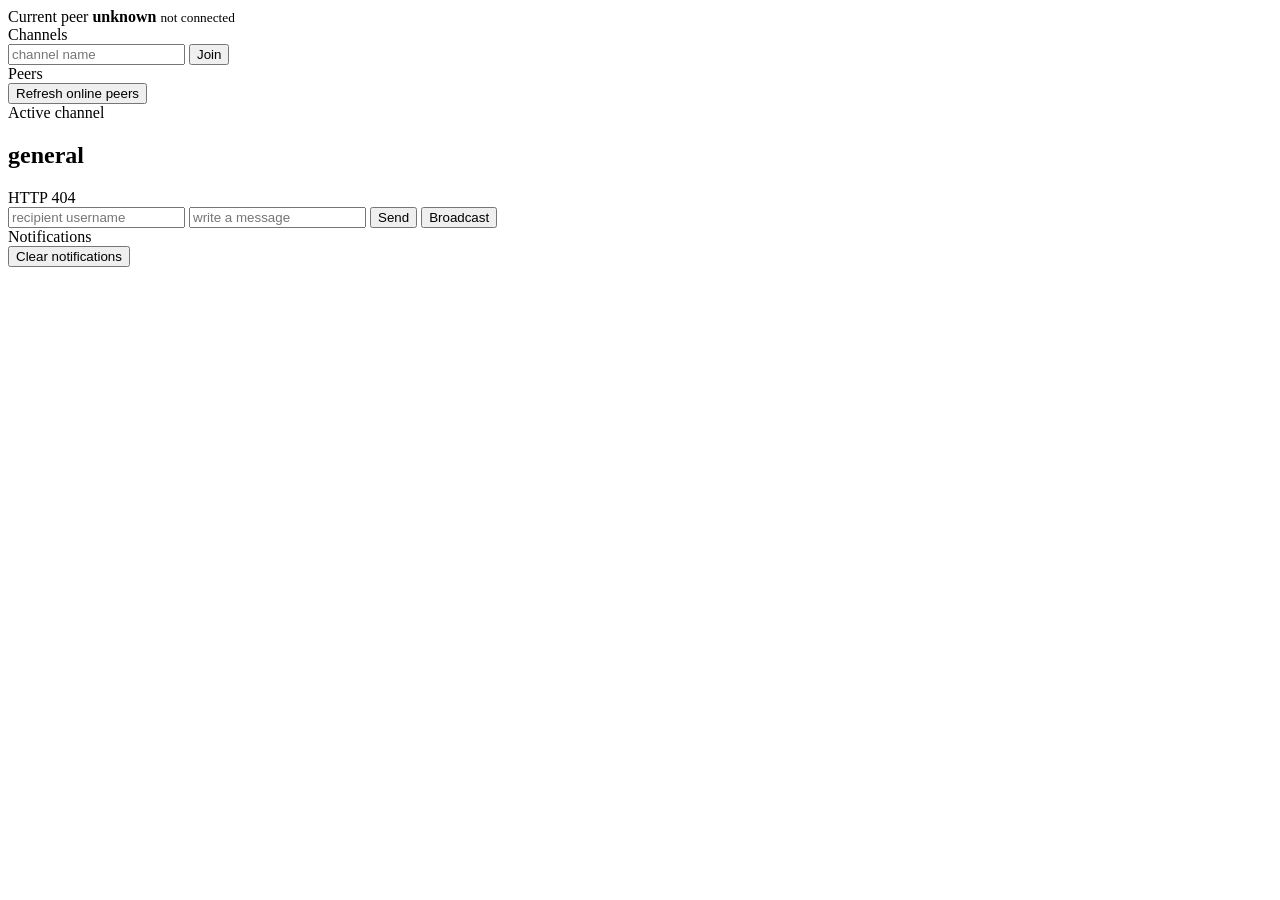
==== www/chat.html @ bfc245e7 "Complete hybrid chat app assignment" ====
﻿<!doctype html>
<html lang="en">
<head>
    <meta charset="utf-8">
    <meta name="viewport" content="width=device-width, initial-scale=1">
    <title>Hybrid Chat</title>
    <link rel="stylesheet" href="/css/styles.css?v=20260511">
</head>
<body class="chat-page">
    <main class="chat-shell">
        <aside class="chat-sidebar">
            <div class="peer-block">
                <span class="label">Current peer</span>
                <strong id="peerName">unknown</strong>
                <small id="peerAddress">not connected</small>
            </div>

            <section>
                <div class="section-title">Channels</div>
                <div id="channelList" class="channel-list"></div>
                <form id="joinForm" class="inline-form">
                    <input id="joinChannelInput" type="text" placeholder="channel name">
                    <button type="submit">Join</button>
                </form>
            </section>

            <section>
                <div class="section-title">Peers</div>
                <button id="refreshPeers" type="button" class="wide-button">Refresh online peers</button>
                <div id="peerList" class="peer-list"></div>
            </section>
        </aside>

        <section class="chat-panel">
            <header class="chat-header">
                <div>
                    <span class="label">Active channel</span>
                    <h1 id="activeChannel">general</h1>
                </div>
                <div id="statusText" class="status-text">Ready</div>
            </header>

            <div id="messageList" class="message-list" aria-live="polite"></div>

            <form id="messageForm" class="message-form">
                <input id="targetInput" type="text" placeholder="recipient username">
                <input id="messageInput" type="text" placeholder="write a message">
                <button type="submit">Send</button>
                <button id="broadcastButton" type="button">Broadcast</button>
            </form>
        </section>

        <aside class="notification-panel">
            <div class="notification-header">
                <div class="section-title">Notifications</div>
                <button id="clearNotifications" type="button">Clear notifications</button>
            </div>
            <div id="notificationList" class="notification-list"></div>
        </aside>
    </main>

    <script>
        let activeChannel = "general";
        let knownPeers = [];
        let currentPeer = "";

        function setStatus(text) {
            document.getElementById("statusText").textContent = text;
        }

        function getAuthHeader() {
            let username = sessionStorage.getItem("chatAuthUser");
            let password = sessionStorage.getItem("chatAuthPassword");

            if (!username || !password) {
                username = window.prompt("Username", "admin") || "";
                password = window.prompt("Password") || "";
                sessionStorage.setItem("chatAuthUser", username);
                sessionStorage.setItem("chatAuthPassword", password);
            }

            return "Basic " + btoa(username + ":" + password);
        }

        async function api(path, options = {}) {
            const headers = options.headers || {};
            headers.Authorization = getAuthHeader();
            if (options.body && !headers["Content-Type"]) {
                headers["Content-Type"] = "application/json";
            }

            const response = await fetch(path, {
                ...options,
                headers,
                credentials: "same-origin",
            });

            if (!response.ok) {
                if (response.status === 401) {
                    sessionStorage.removeItem("chatAuthUser");
                    sessionStorage.removeItem("chatAuthPassword");
                }
                throw new Error("HTTP " + response.status);
            }
            return response.json();
        }

        function renderChannels(channels) {
            const list = document.getElementById("channelList");
            list.innerHTML = "";
            channels.forEach((channel) => {
                const button = document.createElement("button");
                button.type = "button";
                button.className = channel === activeChannel ? "active" : "";
                button.textContent = "#" + channel;
                button.onclick = () => {
                    activeChannel = channel;
                    document.getElementById("activeChannel").textContent = channel;
                    loadMessages();
                    renderChannels(channels);
                };
                list.appendChild(button);
            });
        }

        function renderMessages(messages) {
            const list = document.getElementById("messageList");
            list.innerHTML = "";

            if (!messages.length) {
                const empty = document.createElement("div");
                empty.className = "empty-state";
                empty.textContent = "No messages in this channel yet.";
                list.appendChild(empty);
                return;
            }

            messages.forEach((message) => {
                const item = document.createElement("article");
                item.className = "message " + (message.direction || "incoming");

                const meta = document.createElement("div");
                meta.className = "message-meta";
                meta.textContent = `${message.from || "unknown"} -> ${message.to || "*"} | ${message.type || "direct"}`;

                const body = document.createElement("p");
                body.textContent = message.message || "";

                item.appendChild(meta);
                item.appendChild(body);
                list.appendChild(item);
            });
            list.scrollTop = list.scrollHeight;
        }

        function renderNotifications(notifications) {
            const list = document.getElementById("notificationList");
            list.innerHTML = "";

            if (!notifications.length) {
                const empty = document.createElement("div");
                empty.className = "empty-state";
                empty.textContent = "No new notifications.";
                list.appendChild(empty);
                return;
            }

            notifications.slice().reverse().forEach((notification) => {
                const item = document.createElement("div");
                item.className = "notification";
                item.textContent = `${notification.from} in #${notification.channel}: ${notification.message}`;
                list.appendChild(item);
            });
        }

        function renderPeers(peers) {
            const list = document.getElementById("peerList");
            list.innerHTML = "";

            const availablePeers = peers.filter((peer) => peer.username !== currentPeer);
            if (!availablePeers.length) {
                const empty = document.createElement("div");
                empty.className = "empty-state";
                empty.textContent = "No other peers online.";
                list.appendChild(empty);
                return;
            }

            availablePeers.forEach((peer) => {
                const button = document.createElement("button");
                button.type = "button";
                button.textContent = `${peer.username} (${peer.status})`;
                button.onclick = () => {
                    document.getElementById("targetInput").value = peer.username;
                };
                list.appendChild(button);
            });
        }

        async function loadPeerInfo() {
            const info = await api("/peer-info");
            currentPeer = info.username;
            document.getElementById("peerName").textContent = info.username;
            document.getElementById("peerAddress").textContent = `${info.ip}:${info.port}`;
        }

        async function loadChannels() {
            const data = await api("/channels");
            renderChannels(data.channels || []);
        }

        async function loadMessages() {
            const data = await api("/messages?channel=" + encodeURIComponent(activeChannel));
            renderMessages(data.messages || []);
        }

        async function loadNotifications() {
            const data = await api("/notifications");
            renderNotifications(data.notifications || []);
        }

        async function loadPeers() {
            const data = await api("/peers");
            knownPeers = data.peers || [];
            renderPeers(knownPeers);
        }

        async function refreshAll() {
            try {
                await loadPeerInfo();
                await loadChannels();
                await loadMessages();
                await loadNotifications();
                await loadPeers();
                setStatus("Updated");
            } catch (error) {
                setStatus(error.message);
            }
        }

        document.getElementById("messageForm").addEventListener("submit", async (event) => {
            event.preventDefault();
            const target = document.getElementById("targetInput").value.trim();
            const message = document.getElementById("messageInput").value.trim();
            if (!target || !message) {
                setStatus("Choose a peer and enter a message");
                return;
            }

            try {
                await api("/direct-message", {
                    method: "POST",
                    body: JSON.stringify({
                        to: target,
                        channel: activeChannel,
                        message,
                    }),
                });
                document.getElementById("messageInput").value = "";
                await refreshAll();
                setStatus("Message sent");
            } catch (error) {
                setStatus(error.message);
            }
        });

        document.getElementById("broadcastButton").addEventListener("click", async () => {
            const message = document.getElementById("messageInput").value.trim();
            if (!message) {
                setStatus("Enter a message");
                return;
            }

            try {
                await api("/broadcast-peer", {
                    method: "POST",
                    body: JSON.stringify({
                        channel: activeChannel,
                        message,
                    }),
                });
                document.getElementById("messageInput").value = "";
                await refreshAll();
                setStatus("Broadcast sent");
            } catch (error) {
                setStatus(error.message);
            }
        });

        document.getElementById("joinForm").addEventListener("submit", async (event) => {
            event.preventDefault();
            const channel = document.getElementById("joinChannelInput").value.trim();
            if (!channel) {
                return;
            }

            try {
                await api("/join-channel", {
                    method: "POST",
                    body: JSON.stringify({ channel }),
                });
                activeChannel = channel;
                document.getElementById("activeChannel").textContent = channel;
                document.getElementById("joinChannelInput").value = "";
                await refreshAll();
                setStatus("Joined #" + channel);
            } catch (error) {
                setStatus(error.message);
            }
        });

        document.getElementById("refreshPeers").addEventListener("click", loadPeers);
        document.getElementById("clearNotifications").addEventListener("click", async () => {
            await api("/notifications/clear", { method: "POST" });
            await loadNotifications();
        });

        refreshAll();
        setInterval(() => {
            loadMessages().catch(() => {});
            loadNotifications().catch(() => {});
        }, 2500);
    </script>
</body>
</html>
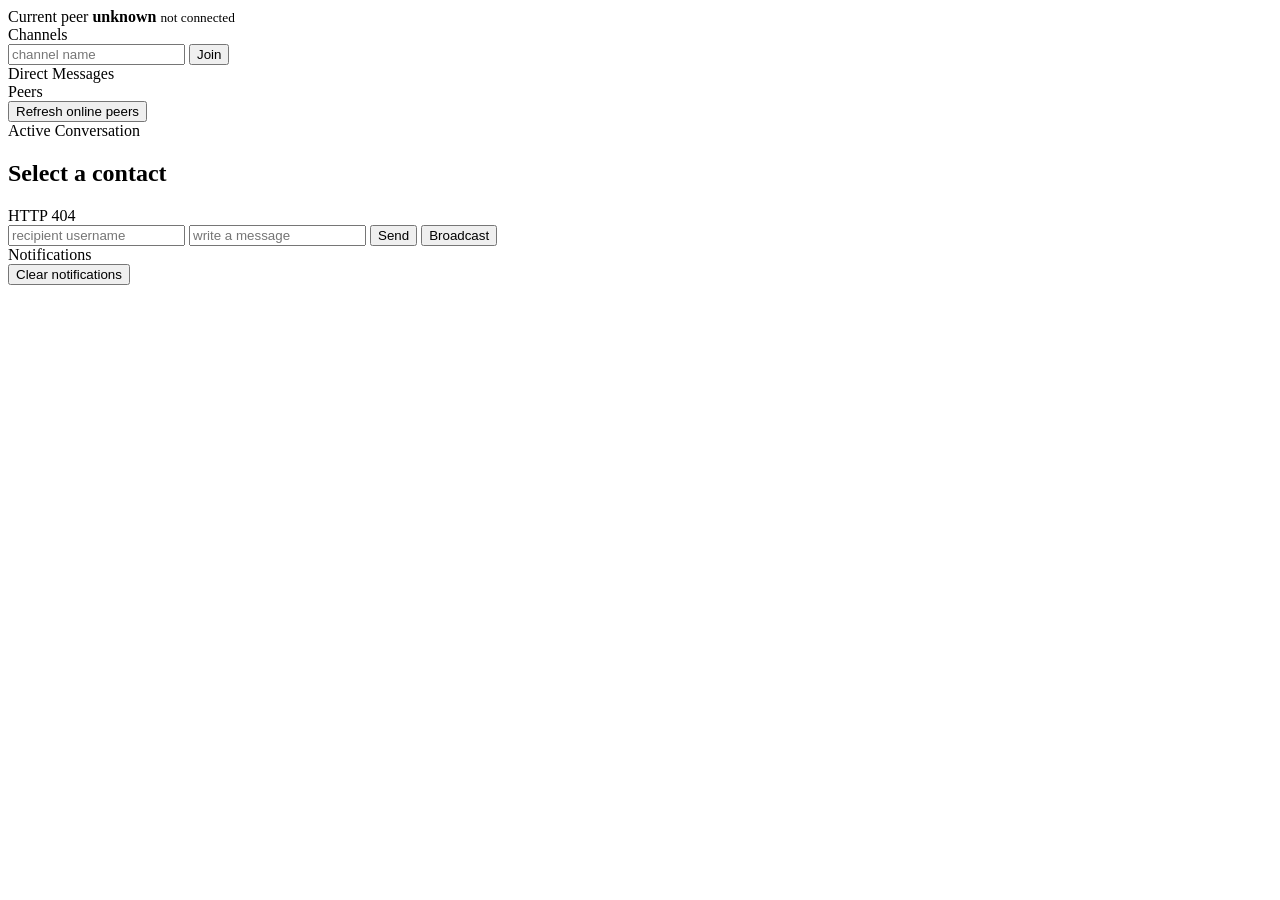
==== commit 0eeae467: "feat: private chat" ====
--- a/www/chat.html
+++ b/www/chat.html
@@ -1,4 +1,4 @@
-﻿<!doctype html>
+<!doctype html>
 <html lang="en">
 <head>
     <meta charset="utf-8">
@@ -25,6 +25,11 @@
             </section>
 
             <section>
+                <div class="section-title">Direct Messages</div>
+                <div id="privateList" class="channel-list"></div>
+            </section>
+
+            <section>
                 <div class="section-title">Peers</div>
                 <button id="refreshPeers" type="button" class="wide-button">Refresh online peers</button>
                 <div id="peerList" class="peer-list"></div>
@@ -34,8 +39,8 @@
         <section class="chat-panel">
             <header class="chat-header">
                 <div>
-                    <span class="label">Active channel</span>
-                    <h1 id="activeChannel">general</h1>
+                    <span class="label">Active Conversation</span>
+                    <h1 id="activeChannel">Select a contact</h1>
                 </div>
                 <div id="statusText" class="status-text">Ready</div>
             </header>
@@ -60,7 +65,8 @@
     </main>
 
     <script>
-        let activeChannel = "general";
+        let activeChannel = null;
+        let activePrivateContact = null;
         let knownPeers = [];
         let currentPeer = "";
 
@@ -111,13 +117,46 @@
             channels.forEach((channel) => {
                 const button = document.createElement("button");
                 button.type = "button";
-                button.className = channel === activeChannel ? "active" : "";
-                button.textContent = "#" + channel;
+                button.className = (activeChannel === channel && !activePrivateContact) ? "active" : "";
+                button.textContent = "# " + channel;
                 button.onclick = () => {
                     activeChannel = channel;
-                    document.getElementById("activeChannel").textContent = channel;
+                    activePrivateContact = null;
+                    document.getElementById("activeChannel").textContent = "# " + channel;
+                    document.getElementById("targetInput").value = "";
                     loadMessages();
                     renderChannels(channels);
+                    // Re-render DMs to clear highlight
+                    api("/messages").then(data => renderPrivateContacts(data.messages || []));
+                };
+                list.appendChild(button);
+            });
+        }
+
+        function renderPrivateContacts(messages) {
+            const list = document.getElementById("privateList");
+            const contacts = new Set();
+            messages.forEach(m => {
+                if (m.is_private) {
+                    if (m.from !== currentPeer) contacts.add(m.from);
+                    if (m.to !== currentPeer && m.to !== "*") contacts.add(m.to);
+                }
+            });
+
+            list.innerHTML = "";
+            contacts.forEach((contact) => {
+                const button = document.createElement("button");
+                button.type = "button";
+                button.className = (activePrivateContact === contact) ? "active" : "";
+                button.textContent = "@ " + contact;
+                button.onclick = () => {
+                    activePrivateContact = contact;
+                    activeChannel = null;
+                    document.getElementById("activeChannel").textContent = "@ " + contact;
+                    document.getElementById("targetInput").value = contact;
+                    loadMessages();
+                    renderPrivateContacts(messages);
+                    loadChannels(); // refresh channel list highlight
                 };
                 list.appendChild(button);
             });
@@ -126,22 +165,36 @@
         function renderMessages(messages) {
             const list = document.getElementById("messageList");
             list.innerHTML = "";
-
-            if (!messages.length) {
+            
+            renderPrivateContacts(messages);
+
+            let displayMessages = [];
+            if (activePrivateContact) {
+                displayMessages = messages.filter(m => 
+                    m.is_private && (m.from === activePrivateContact || m.to === activePrivateContact)
+                );
+            } else if (activeChannel) {
+                displayMessages = messages.filter(m => 
+                    !m.is_private && m.channel === activeChannel
+                );
+            }
+
+            if (!displayMessages.length) {
                 const empty = document.createElement("div");
                 empty.className = "empty-state";
-                empty.textContent = "No messages in this channel yet.";
+                empty.textContent = "No messages here yet.";
                 list.appendChild(empty);
                 return;
             }
 
-            messages.forEach((message) => {
+            displayMessages.forEach((message) => {
                 const item = document.createElement("article");
                 item.className = "message " + (message.direction || "incoming");
 
                 const meta = document.createElement("div");
                 meta.className = "message-meta";
-                meta.textContent = `${message.from || "unknown"} -> ${message.to || "*"} | ${message.type || "direct"}`;
+                const typeLabel = message.is_private ? "private" : (message.type || "direct");
+                meta.textContent = `${message.from || "unknown"} -> ${message.to || "*"} | ${typeLabel}`;
 
                 const body = document.createElement("p");
                 body.textContent = message.message || "";
@@ -168,7 +221,8 @@
             notifications.slice().reverse().forEach((notification) => {
                 const item = document.createElement("div");
                 item.className = "notification";
-                item.textContent = `${notification.from} in #${notification.channel}: ${notification.message}`;
+                const context = notification.is_private ? "privately" : ("in #" + notification.channel);
+                item.textContent = `${notification.from} ${context}: ${notification.message}`;
                 list.appendChild(item);
             });
         }
@@ -191,7 +245,11 @@
                 button.type = "button";
                 button.textContent = `${peer.username} (${peer.status})`;
                 button.onclick = () => {
+                    activePrivateContact = peer.username;
+                    activeChannel = null;
+                    document.getElementById("activeChannel").textContent = "@ " + peer.username;
                     document.getElementById("targetInput").value = peer.username;
+                    loadMessages();
                 };
                 list.appendChild(button);
             });
@@ -210,7 +268,7 @@
         }
 
         async function loadMessages() {
-            const data = await api("/messages?channel=" + encodeURIComponent(activeChannel));
+            const data = await api("/messages");
             renderMessages(data.messages || []);
         }
 
@@ -232,6 +290,16 @@
                 await loadMessages();
                 await loadNotifications();
                 await loadPeers();
+                
+                if (!activeChannel && !activePrivateContact) {
+                    const data = await api("/channels");
+                    if (data.channels && data.channels.length > 0) {
+                        activeChannel = data.channels[0];
+                        document.getElementById("activeChannel").textContent = "# " + activeChannel;
+                        loadMessages();
+                    }
+                }
+
                 setStatus("Updated");
             } catch (error) {
                 setStatus(error.message);
@@ -248,14 +316,19 @@
             }
 
             try {
-                await api("/direct-message", {
+                const result = await api("/direct-message", {
                     method: "POST",
                     body: JSON.stringify({
                         to: target,
                         channel: activeChannel,
                         message,
+                        is_private: !!activePrivateContact
                     }),
                 });
+                if (result.ok === false) {
+                    setStatus("Error: " + result.error);
+                    return;
+                }
                 document.getElementById("messageInput").value = "";
                 await refreshAll();
                 setStatus("Message sent");
@@ -272,13 +345,17 @@
             }
 
             try {
-                await api("/broadcast-peer", {
+                const result = await api("/broadcast-peer", {
                     method: "POST",
                     body: JSON.stringify({
                         channel: activeChannel,
                         message,
                     }),
                 });
+                if (result.ok === false) {
+                    setStatus("Error: " + result.error);
+                    return;
+                }
                 document.getElementById("messageInput").value = "";
                 await refreshAll();
                 setStatus("Broadcast sent");
@@ -295,12 +372,17 @@
             }
 
             try {
-                await api("/join-channel", {
+                const result = await api("/join-channel", {
                     method: "POST",
                     body: JSON.stringify({ channel }),
                 });
+                if (result.ok === false) {
+                    setStatus("Error: " + result.error);
+                    return;
+                }
                 activeChannel = channel;
-                document.getElementById("activeChannel").textContent = channel;
+                activePrivateContact = null;
+                document.getElementById("activeChannel").textContent = "# " + channel;
                 document.getElementById("joinChannelInput").value = "";
                 await refreshAll();
                 setStatus("Joined #" + channel);
@@ -323,4 +405,3 @@
     </script>
 </body>
 </html>
-
